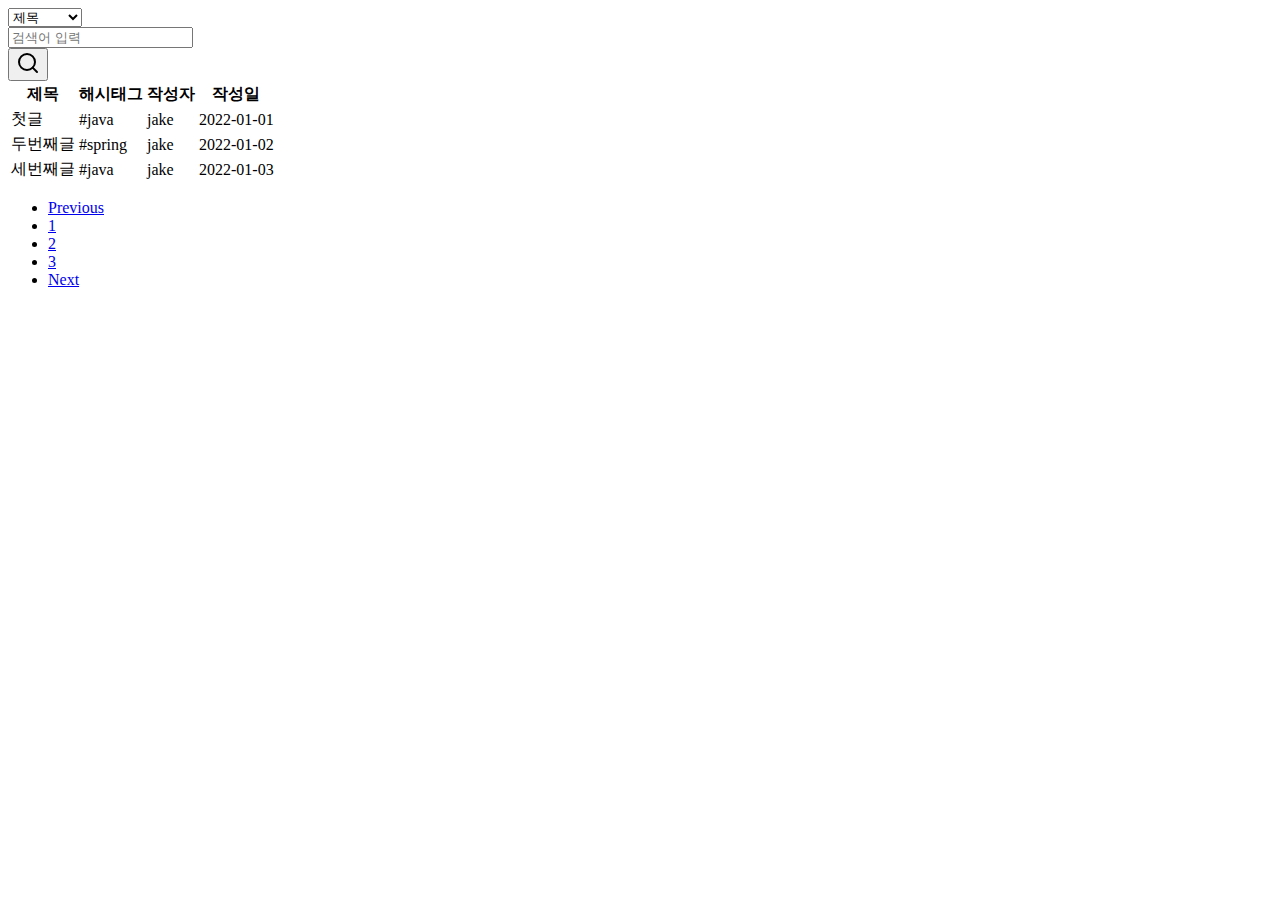
==== src/main/resources/templates/articles/index.html @ f54aab8b "#16 - 게시판, 게시글 페이지에 부트스트랩 및 예제 코드 적용" ====
<!DOCTYPE html>
<!--<html lang="ko" xmlns:th="http://www.thymeleaf.org">-->
<html lang="ko">
<head>
    <meta charset="UTF-8">
    <meta name="viewport" content="width=device-width, initial-scale=1">
    <meta name="description" content="">
    <meta name="author" content="Jake Park">
    <title>게시판 페이지</title>
    <!--    부트스트랩-->
    <link href="https://cdn.jsdelivr.net/npm/bootstrap@5.2.2/dist/css/bootstrap.min.css" rel="stylesheet"
          integrity="sha384-Zenh87qX5JnK2Jl0vWa8Ck2rdkQ2Bzep5IDxbcnCeuOxjzrPF/et3URy9Bv1WTRi" crossorigin="anonymous">
<!--    상대 링크!! - 외부문서에 활용할 때에 참고-->
    <link href="/css/search-bar.css" rel="stylesheet">
</head>

<body>
<!-- 헤더 -->
<!--<header th:insert="">-->
<!--#(id), .(class) 으로 접근가능-->
<!--<header th:replace="~{header :: header}"></header>-->
<header id="header"></header>
<main class="container">
    <!-- 메인 페이지 - 테이블 -->
    <!-- 검색창 with bootstrap -->
    <div class="row">
        <div class="card card-margin search-form">
            <div class="card-body p-0">
                <form id="card search-form">
                    <div class="row">
                        <div class="col-12">
                            <div class="row no-gutters">
                                <div class="col-lg-3 col-md-3 col-sm-12 p-0">
                                    <label for="search-type" hidden>유형</label>
                                    <select class="form-control" id="search-type">
                                        <option>제목</option>
                                        <option>본문</option>
                                        <option>ID</option>
                                        <option>닉네임</option>
                                        <option>해시태그</option>
                                    </select>
                                </div>
                                <div class="col-lg-8 col-md-6 col-sm-12 p-0">
                                    <label for="search-value" hidden>검색어</label>
                                    <input type="text" class="form-control" placeholder="검색어 입력" id="search-value" name="search-value">
                                </div>
                                <div class="col-lg-1 col-md-3 col-sm-12 p-0">
                                    <button type="submit" class="btn btn-base">
                                        <svg xmlns="http://www.w3.org/2000/svg" width="24" height="24"
                                             viewBox="0 0 24 24" fill="none" stroke="currentColor" stroke-width="2"
                                             stroke-linecap="round" stroke-linejoin="round"
                                             class="feather feather-search">
                                            <circle cx="11" cy="11" r="8"></circle>
                                            <line x1="21" y1="21" x2="16.65" y2="16.65"></line>
                                        </svg>
                                    </button>
                                </div>
                            </div>
                        </div>
                    </div>
                </form>
            </div>
        </div>
    </div>
    <!--    <form>-->
    <!--        &lt;!&ndash; 필터: 제목 본문, id, 닉네임, 해시태그 &ndash;&gt;-->
    <!--        <label for="search-type" hidden>유형</label>-->
    <!--        <select id="search-type" name="search-type">-->
    <!--            <option>제목</option>-->
    <!--            <option>본문</option>-->
    <!--            <option>ID</option>-->
    <!--            <option>닉네임</option>-->
    <!--            <option>해시태그</option>-->
    <!--        </select>-->
    <!--        <label for="search-value" hidden>검색어</label>-->
    <!--        <input id="search-value" type="search" placeholder="검색어 입력.." name="search-value">-->
    <!--        <button type="submit">검색</button>-->
    <!--    </form>-->

    <!-- 테이블 -->
    <table class="table">
        <!--        생략해도 문제없음, 일부 프레임웤은 필요할수도..-->
        <thead>
        <tr>
            <th class="col-4">제목</th>
            <th class="col-2">해시태그</th>
            <th class="col">작성자</th>
            <th class="col">작성일</th>
        </tr>
        </thead>
        <tbody>
        <tr>
            <td>첫글</td>
            <td>#java</td>
            <td>jake</td>
            <td>2022-01-01</td>
        </tr>
        <tr>
            <td>두번째글</td>
            <td>#spring</td>
            <td>jake</td>
            <td>2022-01-02</td>
        </tr>
        <tr>
            <td>세번째글</td>
            <td>#java</td>
            <td>jake</td>
            <td>2022-01-03</td>
        </tr>
        </tbody>
        <tfoot>

        </tfoot>
    </table>

    <!--     네비게이션 바-->
    <nav aria-label="Page navigation example">
        <ul class="pagination justify-content-center">
            <li class="page-item"><a class="page-link" href="#">Previous</a></li>
            <li class="page-item"><a class="page-link" href="#">1</a></li>
            <li class="page-item"><a class="page-link" href="#">2</a></li>
            <li class="page-item"><a class="page-link" href="#">3</a></li>
            <li class="page-item"><a class="page-link" href="#">Next</a></li>
        </ul>
    </nav>
<!--    <nav>-->
<!--        <table>-->
<!--            <tr>-->
<!--                <td>previous</td>-->
<!--                <td>1</td>-->
<!--                <td>2</td>-->
<!--                <td>3</td>-->
<!--                <td>4</td>-->
<!--                <td>next</td>-->
<!--            </tr>-->
<!--        </table>-->
<!--    </nav>-->
</main>
<!-- 푸터 -->
<!--<footer th:replace="footer :: footer"></footer>-->
<footer id="footer"></footer>
<script src="https://cdn.jsdelivr.net/npm/bootstrap@5.2.2/dist/js/bootstrap.bundle.min.js"
        integrity="sha384-OERcA2EqjJCMA+/3y+gxIOqMEjwtxJY7qPCqsdltbNJuaOe923+mo//f6V8Qbsw3"
        crossorigin="anonymous"></script>
</body>

</html>
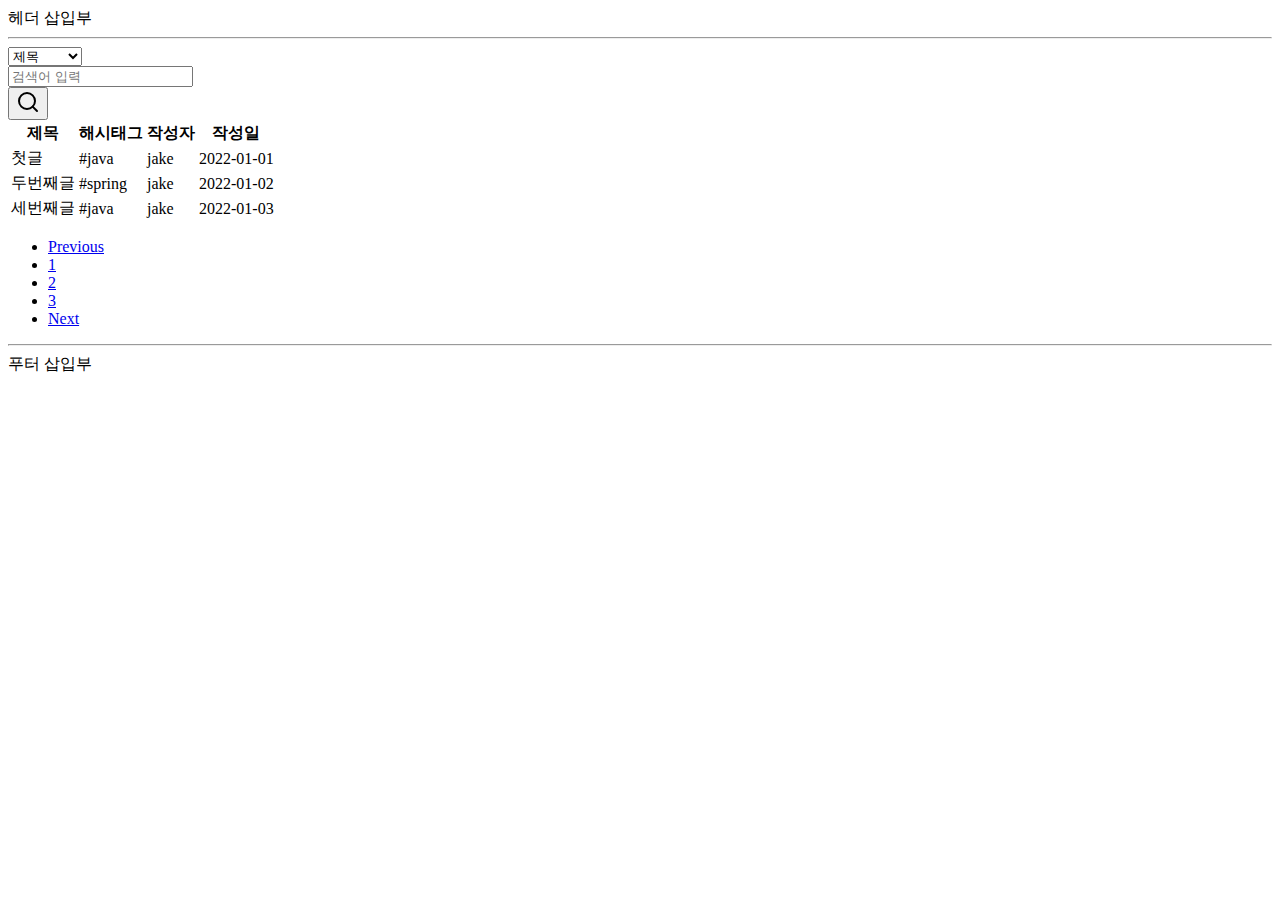
==== commit 2b744f21: "#18 - 게시판 뷰 템플릿 구현" ====
--- a/src/main/resources/templates/articles/index.html
+++ b/src/main/resources/templates/articles/index.html
@@ -10,7 +10,7 @@
     <!--    부트스트랩-->
     <link href="https://cdn.jsdelivr.net/npm/bootstrap@5.2.2/dist/css/bootstrap.min.css" rel="stylesheet"
           integrity="sha384-Zenh87qX5JnK2Jl0vWa8Ck2rdkQ2Bzep5IDxbcnCeuOxjzrPF/et3URy9Bv1WTRi" crossorigin="anonymous">
-<!--    상대 링크!! - 외부문서에 활용할 때에 참고-->
+    <!--    상대 링크!! - 외부문서에 활용할 때에 참고-->
     <link href="/css/search-bar.css" rel="stylesheet">
 </head>
 
@@ -19,7 +19,11 @@
 <!--<header th:insert="">-->
 <!--#(id), .(class) 으로 접근가능-->
 <!--<header th:replace="~{header :: header}"></header>-->
-<header id="header"></header>
+<header id="header">
+    헤더 삽입부
+    <hr>
+</header>
+
 <main class="container">
     <!-- 메인 페이지 - 테이블 -->
     <!-- 검색창 with bootstrap -->
@@ -42,7 +46,8 @@
                                 </div>
                                 <div class="col-lg-8 col-md-6 col-sm-12 p-0">
                                     <label for="search-value" hidden>검색어</label>
-                                    <input type="text" class="form-control" placeholder="검색어 입력" id="search-value" name="search-value">
+                                    <input type="text" class="form-control" placeholder="검색어 입력" id="search-value"
+                                           name="search-value">
                                 </div>
                                 <div class="col-lg-1 col-md-3 col-sm-12 p-0">
                                     <button type="submit" class="btn btn-base">
@@ -78,34 +83,38 @@
     <!--    </form>-->
 
     <!-- 테이블 -->
-    <table class="table">
+    <table class="table" id="article-table">
         <!--        생략해도 문제없음, 일부 프레임웤은 필요할수도..-->
         <thead>
         <tr>
-            <th class="col-4">제목</th>
-            <th class="col-2">해시태그</th>
-            <th class="col">작성자</th>
-            <th class="col">작성일</th>
+            <th class="title col-4">제목</th>
+            <th class="hashtag col-2">해시태그</th>
+            <th class="user-id col">작성자</th>
+            <th class="created-at col">작성일</th>
         </tr>
         </thead>
         <tbody>
         <tr>
-            <td>첫글</td>
-            <td>#java</td>
-            <td>jake</td>
-            <td>2022-01-01</td>
+            <td class="title"><a>첫글</a></td>
+            <td class="hashtag">#java</td>
+            <td class="user-id">jake</td>
+            <td class="created-at"><time>2022-01-01</time></td>
         </tr>
         <tr>
             <td>두번째글</td>
             <td>#spring</td>
             <td>jake</td>
-            <td>2022-01-02</td>
+            <td>
+                <time>2022-01-02</time>
+            </td>
         </tr>
         <tr>
             <td>세번째글</td>
             <td>#java</td>
             <td>jake</td>
-            <td>2022-01-03</td>
+            <td>
+                <time>2022-01-03</time>
+            </td>
         </tr>
         </tbody>
         <tfoot>
@@ -123,22 +132,25 @@
             <li class="page-item"><a class="page-link" href="#">Next</a></li>
         </ul>
     </nav>
-<!--    <nav>-->
-<!--        <table>-->
-<!--            <tr>-->
-<!--                <td>previous</td>-->
-<!--                <td>1</td>-->
-<!--                <td>2</td>-->
-<!--                <td>3</td>-->
-<!--                <td>4</td>-->
-<!--                <td>next</td>-->
-<!--            </tr>-->
-<!--        </table>-->
-<!--    </nav>-->
+    <!--    <nav>-->
+    <!--        <table>-->
+    <!--            <tr>-->
+    <!--                <td>previous</td>-->
+    <!--                <td>1</td>-->
+    <!--                <td>2</td>-->
+    <!--                <td>3</td>-->
+    <!--                <td>4</td>-->
+    <!--                <td>next</td>-->
+    <!--            </tr>-->
+    <!--        </table>-->
+    <!--    </nav>-->
 </main>
 <!-- 푸터 -->
 <!--<footer th:replace="footer :: footer"></footer>-->
-<footer id="footer"></footer>
+<footer id="footer">
+    <hr>
+    푸터 삽입부
+</footer>
 <script src="https://cdn.jsdelivr.net/npm/bootstrap@5.2.2/dist/js/bootstrap.bundle.min.js"
         integrity="sha384-OERcA2EqjJCMA+/3y+gxIOqMEjwtxJY7qPCqsdltbNJuaOe923+mo//f6V8Qbsw3"
         crossorigin="anonymous"></script>
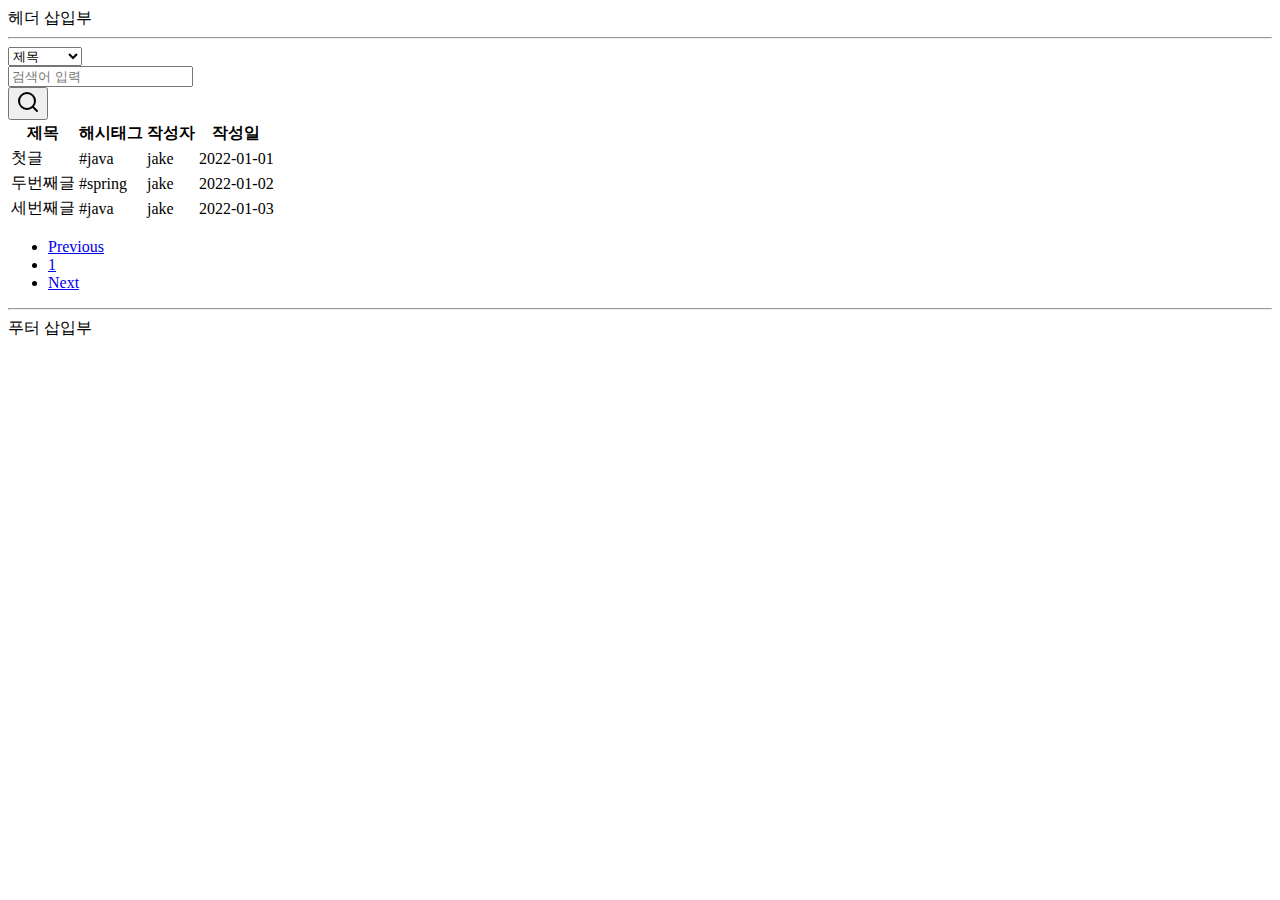
==== commit e04044ed: "#25 - 뷰 템플릿에 페이지네이션 기능 반영" ====
--- a/src/main/resources/templates/articles/index.html
+++ b/src/main/resources/templates/articles/index.html
@@ -123,12 +123,12 @@
     </table>
 
     <!--     네비게이션 바-->
-    <nav aria-label="Page navigation example">
+    <nav id="pagination" aria-label="Page navigation example">
         <ul class="pagination justify-content-center">
             <li class="page-item"><a class="page-link" href="#">Previous</a></li>
             <li class="page-item"><a class="page-link" href="#">1</a></li>
-            <li class="page-item"><a class="page-link" href="#">2</a></li>
-            <li class="page-item"><a class="page-link" href="#">3</a></li>
+<!--            <li class="page-item"><a class="page-link" href="#">2</a></li>-->
+<!--            <li class="page-item"><a class="page-link" href="#">3</a></li>-->
             <li class="page-item"><a class="page-link" href="#">Next</a></li>
         </ul>
     </nav>
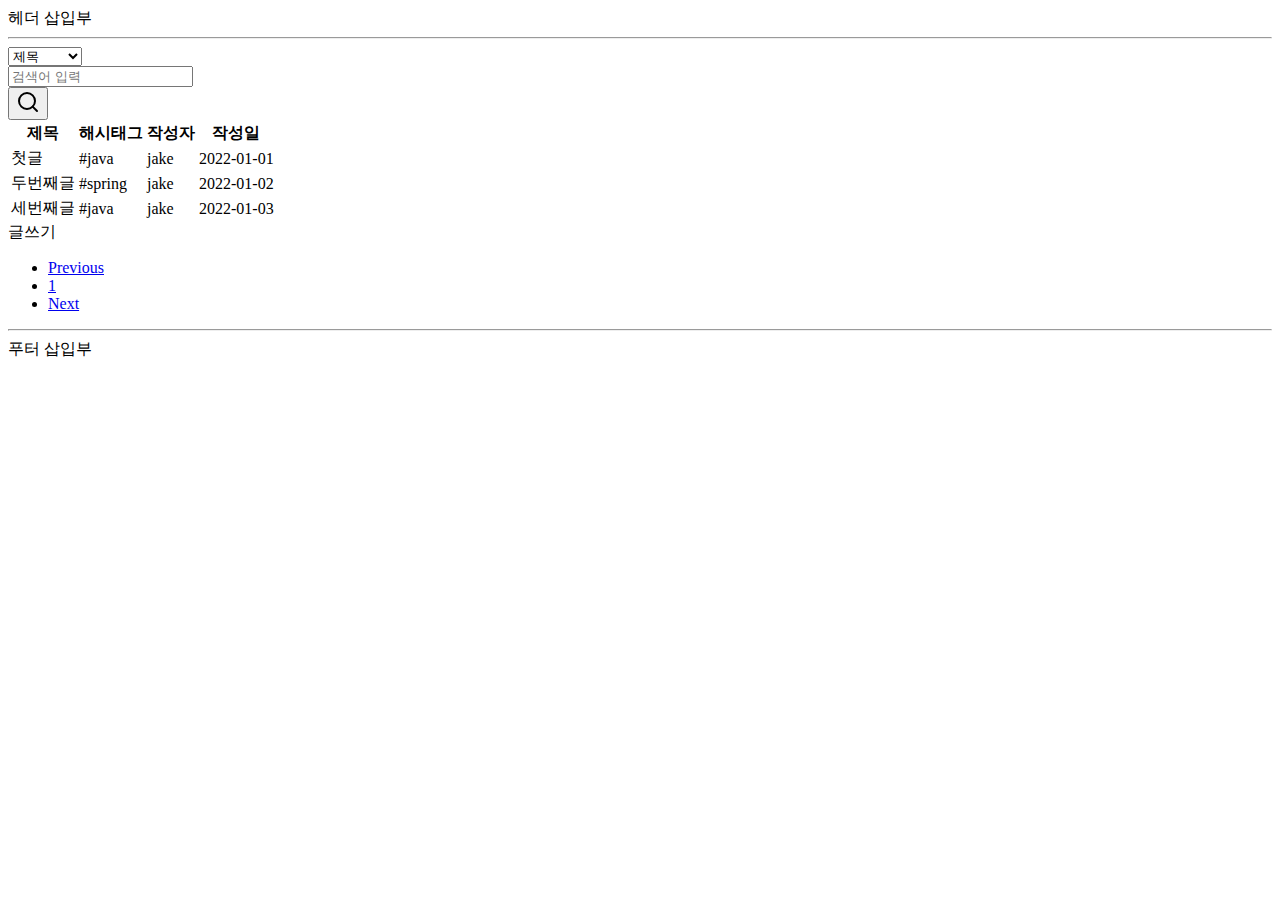
==== commit 2791b867: "#40 - 게시판, 게시글 뷰에 필요한 내용 추가" ====
--- a/src/main/resources/templates/articles/index.html
+++ b/src/main/resources/templates/articles/index.html
@@ -12,6 +12,7 @@
           integrity="sha384-Zenh87qX5JnK2Jl0vWa8Ck2rdkQ2Bzep5IDxbcnCeuOxjzrPF/et3URy9Bv1WTRi" crossorigin="anonymous">
     <!--    상대 링크!! - 외부문서에 활용할 때에 참고-->
     <link href="/css/search-bar.css" rel="stylesheet">
+    <link href="/css/articles/table-header.css" rel="stylesheet">
 </head>
 
 <body>
@@ -30,40 +31,41 @@
     <div class="row">
         <div class="card card-margin search-form">
             <div class="card-body p-0">
-                <form id="card search-form">
-                    <div class="row">
-                        <div class="col-12">
-                            <div class="row no-gutters">
-                                <div class="col-lg-3 col-md-3 col-sm-12 p-0">
-                                    <label for="search-type" hidden>유형</label>
-                                    <select class="form-control" id="search-type">
-                                        <option>제목</option>
-                                        <option>본문</option>
-                                        <option>ID</option>
-                                        <option>닉네임</option>
-                                        <option>해시태그</option>
-                                    </select>
-                                </div>
-                                <div class="col-lg-8 col-md-6 col-sm-12 p-0">
-                                    <label for="search-value" hidden>검색어</label>
-                                    <input type="text" class="form-control" placeholder="검색어 입력" id="search-value"
-                                           name="search-value">
-                                </div>
-                                <div class="col-lg-1 col-md-3 col-sm-12 p-0">
-                                    <button type="submit" class="btn btn-base">
-                                        <svg xmlns="http://www.w3.org/2000/svg" width="24" height="24"
-                                             viewBox="0 0 24 24" fill="none" stroke="currentColor" stroke-width="2"
-                                             stroke-linecap="round" stroke-linejoin="round"
-                                             class="feather feather-search">
-                                            <circle cx="11" cy="11" r="8"></circle>
-                                            <line x1="21" y1="21" x2="16.65" y2="16.65"></line>
-                                        </svg>
-                                    </button>
+                <form action="/articles" method="get">
+                    <form id="search-form">
+                        <div class="row">
+                            <div class="col-12">
+                                <div class="row no-gutters">
+                                    <div class="col-lg-3 col-md-3 col-sm-12 p-0">
+                                        <label for="search-type" hidden>유형</label>
+                                        <select class="form-control" id="search-type" name="searchType">
+                                            <option>제목</option>
+                                            <option>본문</option>
+                                            <option>ID</option>
+                                            <option>닉네임</option>
+                                            <option>해시태그</option>
+                                        </select>
+                                    </div>
+                                    <div class="col-lg-8 col-md-6 col-sm-12 p-0">
+                                        <label for="search-value" hidden>검색어</label>
+                                        <input type="text" class="form-control" placeholder="검색어 입력" id="search-value"
+                                               name="searchValue">
+                                    </div>
+                                    <div class="col-lg-1 col-md-3 col-sm-12 p-0">
+                                        <button type="submit" class="btn btn-base">
+                                            <svg xmlns="http://www.w3.org/2000/svg" width="24" height="24"
+                                                 viewBox="0 0 24 24" fill="none" stroke="currentColor" stroke-width="2"
+                                                 stroke-linecap="round" stroke-linejoin="round"
+                                                 class="feather feather-search">
+                                                <circle cx="11" cy="11" r="8"></circle>
+                                                <line x1="21" y1="21" x2="16.65" y2="16.65"></line>
+                                            </svg>
+                                        </button>
+                                    </div>
                                 </div>
                             </div>
                         </div>
-                    </div>
-                </form>
+                    </form>
             </div>
         </div>
     </div>
@@ -83,55 +85,67 @@
     <!--    </form>-->
 
     <!-- 테이블 -->
-    <table class="table" id="article-table">
-        <!--        생략해도 문제없음, 일부 프레임웤은 필요할수도..-->
-        <thead>
-        <tr>
-            <th class="title col-4">제목</th>
-            <th class="hashtag col-2">해시태그</th>
-            <th class="user-id col">작성자</th>
-            <th class="created-at col">작성일</th>
-        </tr>
-        </thead>
-        <tbody>
-        <tr>
-            <td class="title"><a>첫글</a></td>
-            <td class="hashtag">#java</td>
-            <td class="user-id">jake</td>
-            <td class="created-at"><time>2022-01-01</time></td>
-        </tr>
-        <tr>
-            <td>두번째글</td>
-            <td>#spring</td>
-            <td>jake</td>
-            <td>
-                <time>2022-01-02</time>
-            </td>
-        </tr>
-        <tr>
-            <td>세번째글</td>
-            <td>#java</td>
-            <td>jake</td>
-            <td>
-                <time>2022-01-03</time>
-            </td>
-        </tr>
-        </tbody>
-        <tfoot>
+    <div class="row">
+        <table class="table" id="article-table">
+            <!--        생략해도 문제없음, 일부 프레임웤은 필요할수도..-->
+            <thead>
+            <tr>
+                <th class="title col-4"><a>제목</a></th>
+                <th class="hashtag col-2"><a>해시태그</a></th>
+                <th class="user-id"><a>작성자</a></th>
+                <th class="created-at"><a>작성일</a></th>
+            </tr>
+            </thead>
+            <tbody>
+            <tr>
+                <td class="title"><a>첫글</a></td>
+                <td class="hashtag">#java</td>
+                <td class="user-id">jake</td>
+                <td class="created-at">
+                    <time>2022-01-01</time>
+                </td>
+            </tr>
+            <tr>
+                <td>두번째글</td>
+                <td>#spring</td>
+                <td>jake</td>
+                <td>
+                    <time>2022-01-02</time>
+                </td>
+            </tr>
+            <tr>
+                <td>세번째글</td>
+                <td>#java</td>
+                <td>jake</td>
+                <td>
+                    <time>2022-01-03</time>
+                </td>
+            </tr>
+            </tbody>
+            <tfoot>
 
-        </tfoot>
-    </table>
+            </tfoot>
+        </table>
+    </div>
+
+    <div class="row">
+        <div class="d-grid gap-2 d-md-flex justify-content-md-end">
+            <a class="btn btn-primary me-md-2" role="button" id="write-article">글쓰기</a>
+        </div>
+    </div>
 
     <!--     네비게이션 바-->
-    <nav id="pagination" aria-label="Page navigation example">
-        <ul class="pagination justify-content-center">
-            <li class="page-item"><a class="page-link" href="#">Previous</a></li>
-            <li class="page-item"><a class="page-link" href="#">1</a></li>
-<!--            <li class="page-item"><a class="page-link" href="#">2</a></li>-->
-<!--            <li class="page-item"><a class="page-link" href="#">3</a></li>-->
-            <li class="page-item"><a class="page-link" href="#">Next</a></li>
-        </ul>
-    </nav>
+    <div class="row">
+        <nav id="pagination" aria-label="Page navigation">
+            <ul class="pagination justify-content-center">
+                <li class="page-item"><a class="page-link" href="#">Previous</a></li>
+                <li class="page-item"><a class="page-link" href="#">1</a></li>
+                <!--            <li class="page-item"><a class="page-link" href="#">2</a></li>-->
+                <!--            <li class="page-item"><a class="page-link" href="#">3</a></li>-->
+                <li class="page-item"><a class="page-link" href="#">Next</a></li>
+            </ul>
+        </nav>
+    </div>
     <!--    <nav>-->
     <!--        <table>-->
     <!--            <tr>-->
